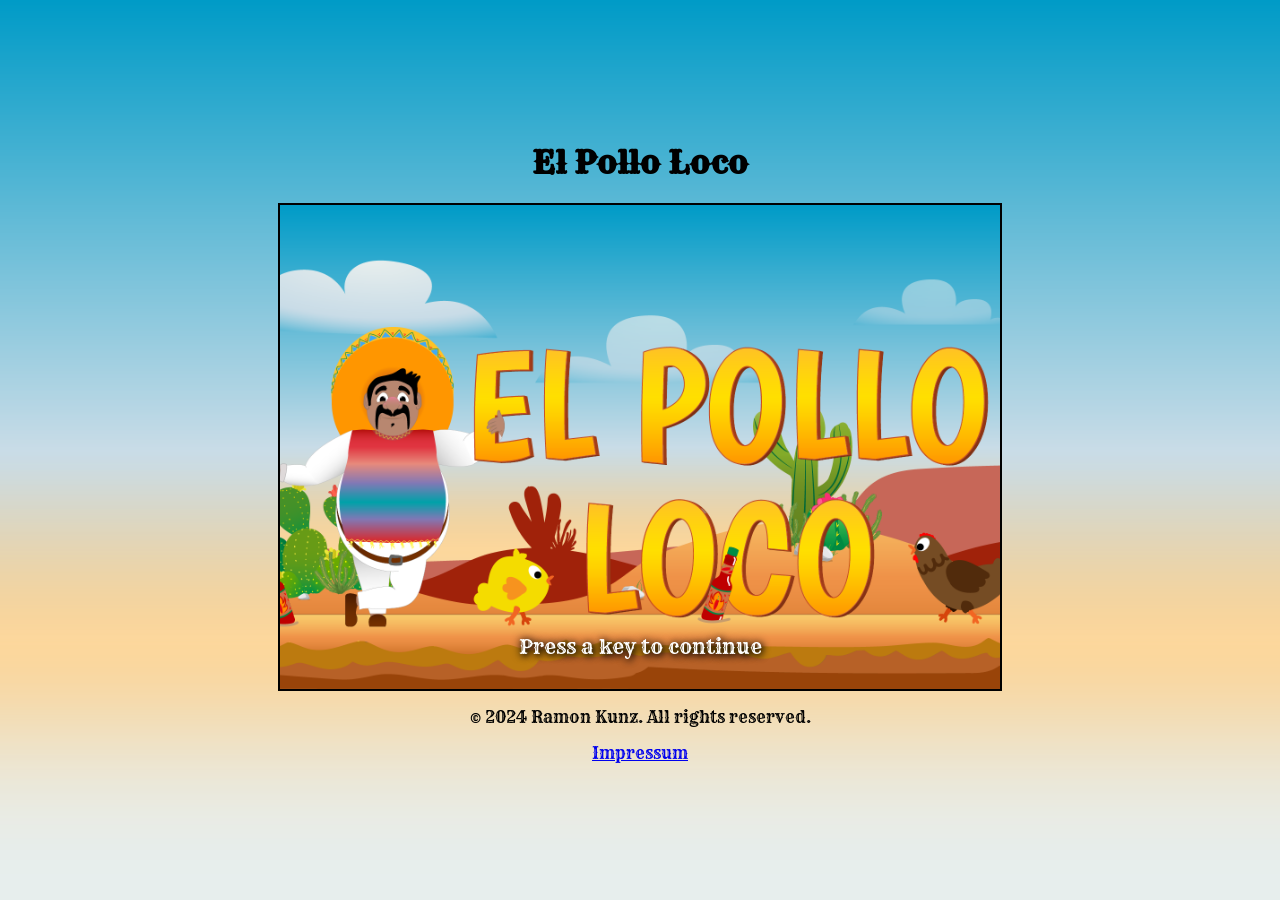
==== index.html @ d84f2b34 "Blur pause button after toggling pause Update the pause button click handler to call `this.blur()` a" ====
<!DOCTYPE html>
<html lang="en" translate="no" class="notranslate">
<head>
    <meta charset="UTF-8">
    <meta name="viewport" content="width=device-width, initial-scale=1.0">
    <meta name="google" content="notranslate">
    <link rel="stylesheet" href="./style.css">
    <link rel="icon" type="image/png" href="assets/img/6_salsa_bottle/1_salsa_bottle_on_ground.png">
    <title>El Pollo Loco</title>
</head>
<body>
    <div class="content">
        <h1>El Pollo Loco</h1>
        <div style="position: relative; display: inline-block;">
            <canvas id="gameCanvas" width="720" height="480"></canvas>
            <button id="pauseBtn" class="pause-btn" style="display:none;" onclick="togglePause(); this.blur();">⏸</button>
            <div id="pauseMenu" class="pause-menu" style="display:none;">
                <div class="pause-menu-content">
                    <h2>Pause</h2>
                    <button onclick="togglePause()">Weiter spielen</button>
                    <button onclick="returnToMainMenu()">Hauptmenü</button>
                </div>
            </div>
            <div id="introScreen" class="overlay">
                <p class="intro-text">Press a key to continue</p>
            </div>
            <div id="startScreen" class="overlay" style="display:none;" id="startScreen">
                <button class="keybindings-btn" onclick="showKeybindings()" title="Tastenbelegung">!</button>
                <button class="settings-btn" onclick="showSettings()" title="Einstellungen">⚙</button>
                <h2>Select Level</h2>
                <div class="level-button-wrapper">
                    <button onclick="startGame(1)">Level 1</button>
                    <div id="level1Badge" class="level-completed-badge" style="display:none;">✓</div>
                </div>
                <div class="level-button-wrapper">
                    <button onclick="startGame(2)">Level 2</button>
                    <div id="level2Badge" class="level-completed-badge" style="display:none;">✓</div>
                </div>
            </div>
            <div id="keybindingsModal" class="keybindings-modal" style="display:none;">
                <div class="keybindings-content">
                    <h3>Tastenbelegung</h3>
                    <table class="keybindings-table">
                        <tr><td><kbd>A</kbd></td><td>Nach links laufen</td></tr>
                        <tr><td><kbd>D</kbd></td><td>Nach rechts laufen</td></tr>
                        <tr><td><kbd>Space</kbd></td><td>Springen</td></tr>
                        <tr><td><kbd>F</kbd></td><td>Flasche werfen</td></tr>
                    </table>
                    <button class="btn-close" onclick="hideKeybindings()">Schließen</button>
                </div>
            </div>
            <div id="settingsModal" class="keybindings-modal" style="display:none;">
                <div class="keybindings-content">
                    <h3>Einstellungen</h3>
                    <div class="settings-body">
                        <label for="fullscreenCheckbox">Fullscreen</label>
                        <input type="checkbox" id="fullscreenCheckbox" onchange="toggleFullscreen()">
                        <label for="volumeSlider">Volume</label>
                        <div class="volume-slider-row">
                            <span>🔇</span>
                            <input type="range" id="volumeSlider" min="0" max="1" step="0.05" value="1" oninput="setGameVolume(this.value)">
                            <span>🔊</span>
                        </div>
                    </div>
                    <div class="settings-footer">
                        <button class="btn-close" onclick="hideSettings()">Schließen</button>
                    </div>
                </div>
            </div>
        </div>
        <footer>
            <p>© 2024 Ramon Kunz. All rights reserved.</p>
            <p><a href="legal.html">Impressum</a></p>
        </footer>
    </div>
    <div id="orientationHint" class="orientation-hint" style="display:none;">
        <div class="orientation-hint-content">
            <div class="orientation-icon">&#8635;</div>
            <p>Bitte drehe dein Gerät ins Querformat</p>
        </div>
    </div>
    <script src="./models/level.class.js"></script>
    <script src="./models/world.class.js"></script>
    <script src="./models/drawable-object.class.js"></script>
    <script src="./models/movable-object.class.js"></script>
    <script src="./models/collectable.class.js"></script>
    <script src="./models/coin.class.js"></script>
    <script src="./models/status-bar.class.js"></script>    
    <script src="./models/status-counter.class.js"></script>
    <script src="./models/mobile-button.class.js"></script>
    <script src="./models/throwable-object.class.js"></script>
    <script src="./models/creature.class.js"></script>
    <script src="./path/character-images.js"></script>
    <script src="./models/character.class.js"></script>
    <script src="./models/npc.class.js"></script>
    <script src="./models/enemy.class.js"></script>
    <script src="./path/chicken-images.js"></script>
    <script src="./models/chicken.class.js"></script>
    <script src="./path/small-chicken-images.js"></script>
    <script src="./models/small-chicken.class.js"></script>
    <script src="./path/boss-chicken-images.js"></script>
    <script src="./models/boss-chicken.class.js"></script>
    <script src="./models/cloud.class.js"></script>
    <script src="./models/background-object.class.js"></script>
    <script src="./models/structures.class.js"></script>
    <script src="./models/sky.class.js"></script>
    <script src="./levels/level1.js"></script>
    <script src="./levels/level2.js"></script>
    <script src="./models/keyboard.class.js"></script>
    <script src="./js/game.js"></script>
    <script src="./js/sound.js"></script>
</body>
</html>
---- style.css ----
@font-face {
    font-family: 'rye';
    src: url('./assets/fonts/Rye-Regular.ttf') format('truetype');
}

body {
    margin: 0;
    font-family: 'rye', Arial, sans-serif;
    background-image: url('./assets/img/5_background/layers/air.png');
    background-size: cover;
    background-position: center;
    height: 100svh;
    display: flex;
    justify-content: center;
    align-items: center;
}

.content {
    text-align: center;
}

#gameCanvas {
    background-color: #87CEEB;
    border: 2px solid black;
}

@media (max-width: 720px) {
    #gameCanvas {
        width: 100%;
        height: auto;
    }
}

@media (max-height: 480px) and (orientation: landscape) {
    #gameCanvas {
        width: auto;
        height: 100svh;
    }
}

.overlay {
    position: absolute;
    top: 0;
    left: 0;
    width: 100%;
    height: 100%;
    background: radial-gradient(circle, #f5b25c, #bd7e2d);
    color: white;
    display: flex;
    flex-direction: column;
    justify-content: center;
    align-items: center;
    z-index: 20;
    border: 2px solid black;
    box-sizing: border-box;
}

.overlay button {
    padding: 10px 20px;
    font-size: 24px;
    cursor: pointer;
    font-family: 'rye', Arial, sans-serif;
    background-color: #ffaa00;
    border: 2px solid #fff;
    border-radius: 10px;
    margin-top: 20px;
}

.overlay button:hover {
    background-color: #ffcc00;
}

.level-button-wrapper {
    display: flex;
    align-items: center;
    gap: 10px;
}

.level-completed-badge {
    width: 20px;
    height: 20px;
    background-color: #22c55e;
    border-radius: 4px;
    border: 2px solid #fff;
}

#introScreen {
    background: url('./assets/img/9_intro_outro_screens/start/startscreen_1.png') 65% center / cover no-repeat, #000;
}

.intro-text {
    position: absolute;
    bottom: 30px;
    margin: 0;
    color: white;
    font-size: 20px;
    text-shadow: 2px 2px 6px #000, 0 0 10px #000;
    animation: blink 1.2s step-start infinite;
}

@keyframes blink {
    0%, 100% { opacity: 1; }
    50% { opacity: 0; }
}

.keybindings-btn {
    position: absolute;
    top: 12px;
    left: 12px;
    width: 38px;
    height: 38px;
    padding: 0;
    font-size: 22px;
    font-weight: bold;
    margin-top: 0;
    border-radius: 50%;
    display: flex;
    justify-content: center;
    align-items: center;
}

.settings-btn {
    position: absolute;
    top: 12px;
    right: 12px;
    width: 38px;
    height: 38px;
    padding: 0;
    font-size: 22px;
    font-weight: bold;
    margin-top: 0;
    border-radius: 50%;
    display: flex;
    justify-content: center;
    align-items: center;
}

.keybindings-modal {
    position: absolute;
    top: 0;
    left: 0;
    width: 100%;
    height: 100%;
    background: rgba(0, 0, 0, 0.65);
    z-index: 30;
    display: flex;
    justify-content: center;
    align-items: center;
}

.keybindings-content {
    background: radial-gradient(circle, #f5b25c, #bd7e2d);
    border: 2px solid #fff;
    border-radius: 12px;
    padding: 24px 32px;
    text-align: center;
    color: white;
}

.keybindings-content h3 {
    margin-top: 0;
    font-size: 22px;
}

.keybindings-table {
    border-collapse: collapse;
    margin: 12px auto 20px;
    font-size: 18px;
}

.keybindings-table td {
    padding: 6px 14px;
    text-align: left;
}

.keybindings-table td:first-child {
    text-align: center;
}

kbd {
    display: inline-block;
    padding: 2px 10px;
    background: #fff;
    color: #333;
    border-radius: 6px;
    border: 2px solid #aaa;
    font-family: monospace;
    font-size: 16px;
}

.fullscreen-container {
    position: fixed;
    height: 100vh;
    width: 100vw;
}

.pause-btn {
    position: absolute;
    top: 8px;
    left: 50%;
    transform: translateX(-50%);
    z-index: 10;
    background-color: rgba(0, 0, 0, 0.5);
    color: white;
    border: 2px solid white;
    border-radius: 50%;
    width: 38px;
    height: 38px;
    font-size: 16px;
    cursor: pointer;
    padding: 0;
    font-family: Arial, sans-serif;
}

.pause-btn:hover {
    background-color: rgba(255, 170, 0, 0.8);
}

.pause-menu {
    position: absolute;
    top: 0;
    left: 0;
    width: 100%;
    height: 100%;
    background: rgba(0, 0, 0, 0.6);
    z-index: 9;
    display: flex;
    justify-content: center;
    align-items: center;
    box-sizing: border-box;
}

.pause-menu-content {
    background: radial-gradient(circle, #f5b25c, #bd7e2d);
    border: 2px solid #fff;
    border-radius: 12px;
    padding: 32px 48px;
    text-align: center;
    color: white;
    display: flex;
    flex-direction: column;
    gap: 14px;
}

.pause-menu-content h2 {
    margin: 0 0 6px;
    font-size: 28px;
    font-family: 'rye', Arial, sans-serif;
}

.pause-menu-content button {
    padding: 10px 24px;
    font-size: 20px;
    cursor: pointer;
    font-family: 'rye', Arial, sans-serif;
    background-color: #ffaa00;
    border: 2px solid #fff;
    border-radius: 10px;
    color: white;
}

.pause-menu-content button:hover {
    background-color: #ffcc00;
}

/* Fullscreen-Modus: Canvas füllt immer den gesamten Viewport →
   getBoundingClientRect() liefert zuverlässig left=0 / top=0,
   damit die Touch-Koordinaten korrekt berechnet werden. */
:fullscreen .pause-btn,
:-webkit-full-screen .pause-btn {
    position: fixed;
    z-index: 10;
}

:fullscreen .pause-menu,
:-webkit-full-screen .pause-menu {
    position: fixed;
    z-index: 9;
}

.orientation-hint {
    position: fixed;
    inset: 0;
    z-index: 1000;
    background: rgba(0, 0, 0, 0.92);
    display: flex;
    justify-content: center;
    align-items: center;
    color: white;
    font-family: 'rye', Arial, sans-serif;
}

.orientation-hint-content {
    text-align: center;
    display: flex;
    flex-direction: column;
    align-items: center;
    gap: 16px;
}

.orientation-icon {
    font-size: 72px;
    animation: rotate-hint 1.8s ease-in-out infinite;
    display: inline-block;
    line-height: 1;
}

@keyframes rotate-hint {
    0%   { transform: rotate(0deg); }
    40%  { transform: rotate(90deg); }
    60%  { transform: rotate(90deg); }
    100% { transform: rotate(0deg); }
}

.orientation-hint-content p {
    margin: 0;
    font-size: 20px;
    text-shadow: 1px 1px 4px #000;
}

:fullscreen #gameCanvas,
:-webkit-full-screen #gameCanvas {
    position: fixed;
    left: 0;
    top: 0;
    width: 100vw;
    height: 100vh;
    border: none;
    z-index: 0;
}

:fullscreen .overlay,
:-webkit-full-screen .overlay {
    position: fixed;
    left: 0;
    top: 0;
    width: 100vw;
    height: 100vh;
    z-index: 1;
    box-sizing: border-box;
    border: none;
}

:fullscreen .keybindings-modal,
:-webkit-full-screen .keybindings-modal {
    position: fixed;
    left: 0;
    top: 0;
    width: 100vw;
    height: 100vh;
    z-index: 2;
    box-sizing: border-box;
}

.settings-body {
    display: grid;
    grid-template-columns: auto 1fr;
    align-items: center;
    gap: 10px 16px;
    margin-bottom: 20px;
    text-align: left;
    font-size: 18px;
}

.volume-slider-row {
    display: flex;
    align-items: center;
    gap: 8px;
}

.volume-slider-row input[type="range"] {
    flex: 1;
    accent-color: #fff;
    cursor: pointer;
}

.settings-footer {
    text-align: center;
}

.btn-close {
    background: #c21616;
    color: white;
    border: white 2px solid;
    padding: 10px 20px;
    font-size: 16px;
    cursor: pointer;
    border-radius: 6px;
}

.btn-close:hover {
    background: #ff0000;
}
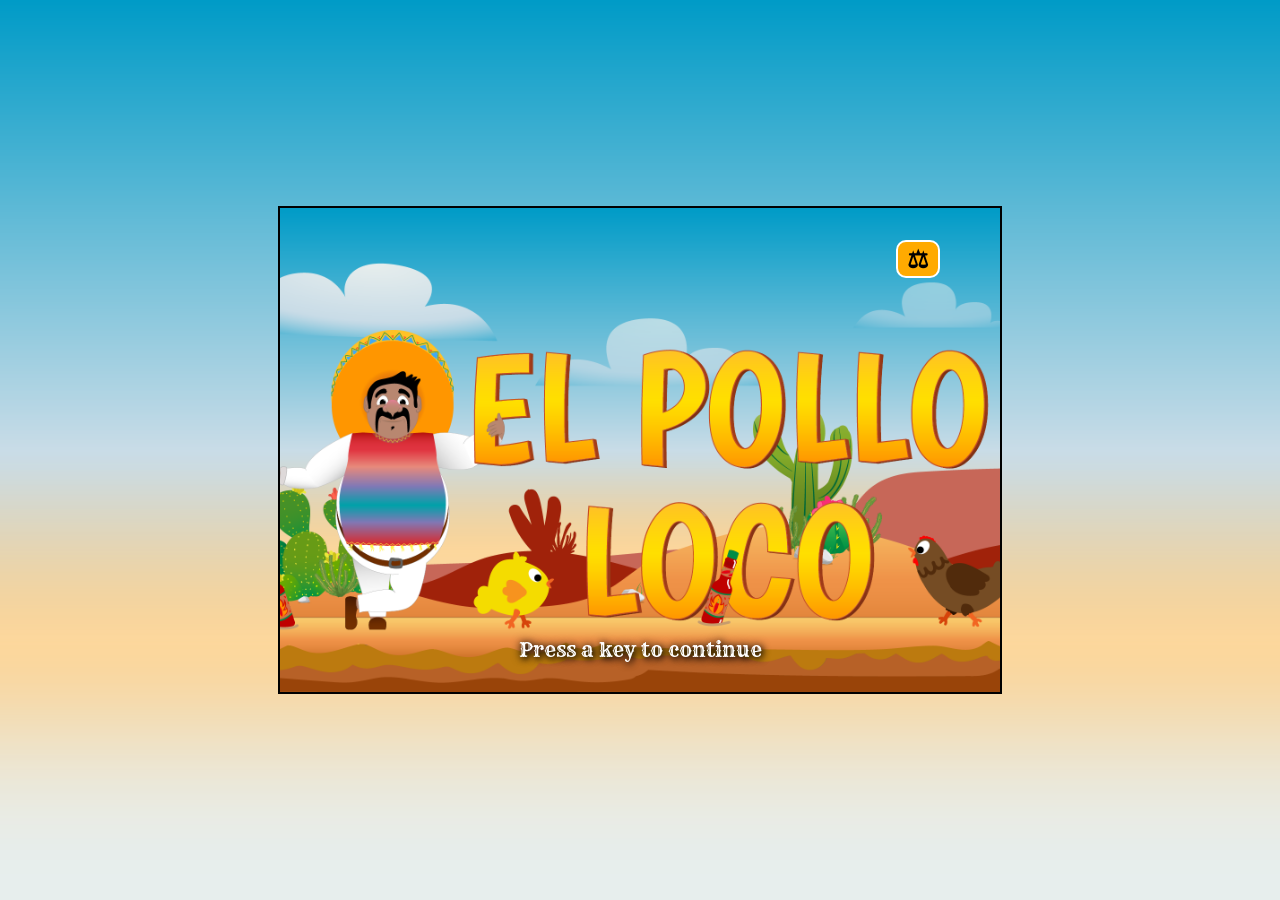
==== commit 40173d8d: "Add legal button to overlays and style it" ====
--- a/index.html
+++ b/index.html
@@ -23,10 +23,12 @@
             </div>
             <div id="introScreen" class="overlay">
                 <p class="intro-text">Press a key to continue</p>
+                <button class="legal-btn" onclick="window.location.href='legal.html'" title="Impressum">&#9878;</button>
             </div>
             <div id="startScreen" class="overlay" style="display:none;" id="startScreen">
                 <button class="keybindings-btn" onclick="showKeybindings()" title="Tastenbelegung">!</button>
                 <button class="settings-btn" onclick="showSettings()" title="Einstellungen">⚙</button>
+                <button class="legal-btn" onclick="window.location.href='legal.html'" title="Impressum">&#9878;</button>
                 <h2>Select Level</h2>
                 <div class="level-button-wrapper">
                     <button onclick="startGame(1)">Level 1</button>
@@ -55,10 +57,16 @@
                     <div class="settings-body">
                         <label for="fullscreenCheckbox">Fullscreen</label>
                         <input type="checkbox" id="fullscreenCheckbox" onchange="toggleFullscreen()">
-                        <label for="volumeSlider">Volume</label>
+                        <label for="volumeSlider">Effekte</label>
                         <div class="volume-slider-row">
                             <span>🔇</span>
                             <input type="range" id="volumeSlider" min="0" max="1" step="0.05" value="1" oninput="setGameVolume(this.value)">
+                            <span>🔊</span>
+                        </div>
+                        <label for="musicSlider">Musik</label>
+                        <div class="volume-slider-row">
+                            <span>🔇</span>
+                            <input type="range" id="musicSlider" min="0" max="1" step="0.05" value="0.3" oninput="setMusicVolume(this.value)">
                             <span>🔊</span>
                         </div>
                     </div>
@@ -68,10 +76,6 @@
                 </div>
             </div>
         </div>
-        <footer>
-            <p>© 2024 Ramon Kunz. All rights reserved.</p>
-            <p><a href="legal.html">Impressum</a></p>
-        </footer>
     </div>
     <div id="orientationHint" class="orientation-hint" style="display:none;">
         <div class="orientation-hint-content">
@@ -81,6 +85,8 @@
     </div>
     <script src="./models/level.class.js"></script>
     <script src="./models/world.class.js"></script>
+    <script src="./models/UIManager.class.js"></script>
+    <script src="./models/collision-manager.class.js"></script>
     <script src="./models/drawable-object.class.js"></script>
     <script src="./models/movable-object.class.js"></script>
     <script src="./models/collectable.class.js"></script>
@@ -89,6 +95,8 @@
     <script src="./models/status-counter.class.js"></script>
     <script src="./models/mobile-button.class.js"></script>
     <script src="./models/throwable-object.class.js"></script>
+    <script src="./models/bottle.class.js"></script>
+    <script src="./models/egg-bomb.class.js"></script>
     <script src="./models/creature.class.js"></script>
     <script src="./path/character-images.js"></script>
     <script src="./models/character.class.js"></script>
--- a/style.css
+++ b/style.css
@@ -22,6 +22,7 @@
 #gameCanvas {
     background-color: #87CEEB;
     border: 2px solid black;
+    user-select: none;
 }
 
 @media (max-width: 720px) {
@@ -135,6 +136,22 @@
     align-items: center;
 }
 
+.legal-btn {
+    position: absolute;
+    top: 12px;
+    right: 60px;
+    width: 38px;
+    height: 38px;
+    padding: 0;
+    font-size: 22px;
+    font-weight: bold;
+    margin-top: 0;
+    border-radius: 50%;
+    display: flex;
+    justify-content: center;
+    align-items: center;
+}
+
 .keybindings-modal {
     position: absolute;
     top: 0;
@@ -391,3 +408,7 @@
 .btn-close:hover {
     background: #ff0000;
 }
+
+h1 {
+    display: none;
+}
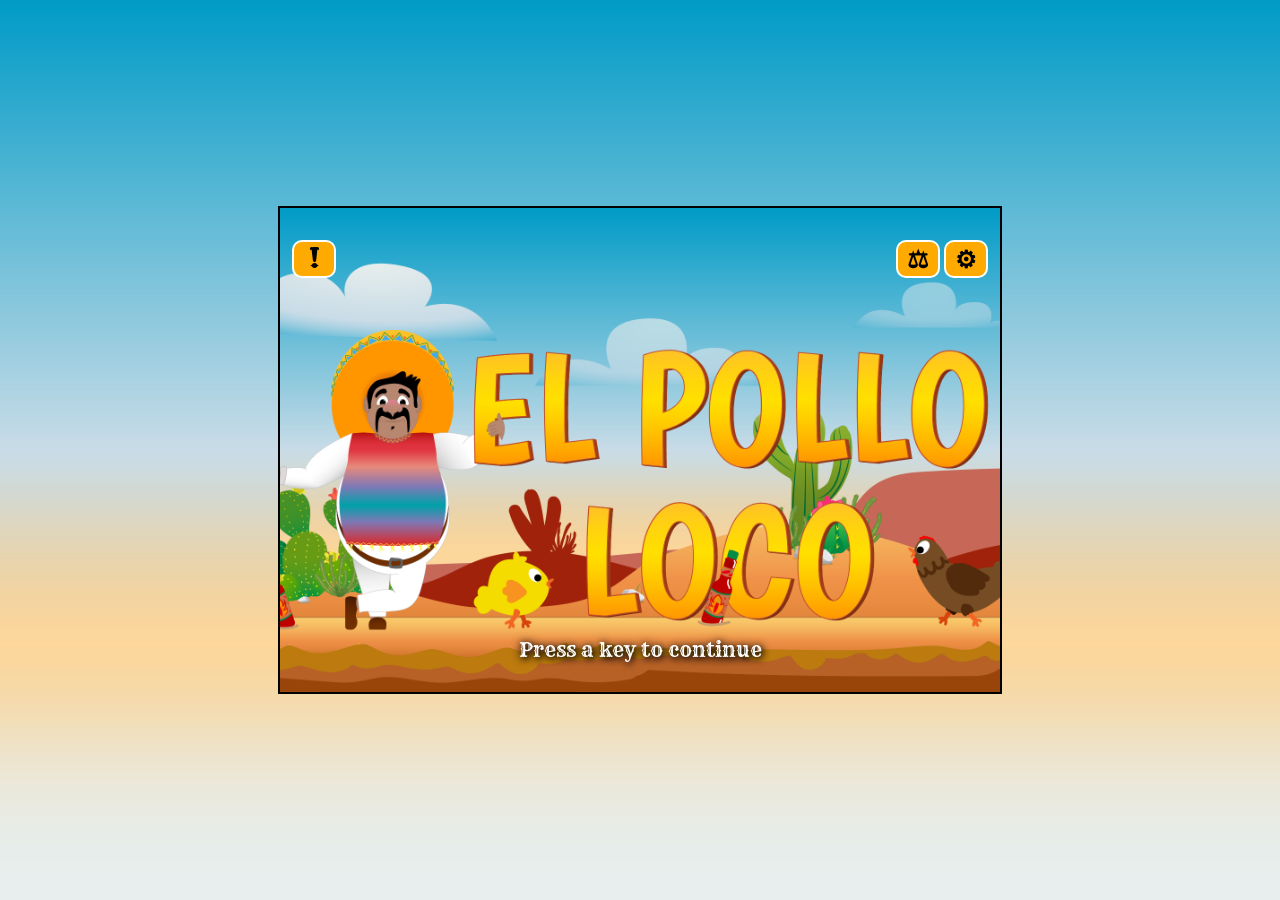
==== commit abeb3fe5: "Update UI elements and remove legal.html/css Added buttons for keybindings, settings, and legal noti" ====
--- a/index.html
+++ b/index.html
@@ -12,23 +12,30 @@
     <div class="content">
         <h1>El Pollo Loco</h1>
         <div style="position: relative; display: inline-block;">
-            <canvas id="gameCanvas" width="720" height="480"></canvas>
+            <canvas id="gameCanvas" width="720" height="480">
+                <p>Your browser does not support the canvas element.</p>
+            </canvas>
             <button id="pauseBtn" class="pause-btn" style="display:none;" onclick="togglePause(); this.blur();">⏸</button>
             <div id="pauseMenu" class="pause-menu" style="display:none;">
                 <div class="pause-menu-content">
                     <h2>Pause</h2>
-                    <button onclick="togglePause()">Weiter spielen</button>
-                    <button onclick="returnToMainMenu()">Hauptmenü</button>
+                    <button class="keybindings-btn" onclick="showMenu('keybindingsModal')" title="Keybindings">!</button>
+                    <button class="settings-btn" onclick="showMenu('settingsModal')" title="Settings">⚙</button>
+                    <button class="legal-btn" onclick="showMenu('legalModal')" title="legal notice">&#9878;</button>
+                    <button onclick="togglePause()">Resume</button>
+                    <button onclick="returnToMainMenu()">Main Menu</button>
                 </div>
             </div>
             <div id="introScreen" class="overlay">
                 <p class="intro-text">Press a key to continue</p>
-                <button class="legal-btn" onclick="window.location.href='legal.html'" title="Impressum">&#9878;</button>
+                <button class="keybindings-btn" onclick="showMenu('keybindingsModal')" title="Keybindings">!</button>
+                <button class="settings-btn" onclick="showMenu('settingsModal')" title="Settings">⚙</button>
+                <button class="legal-btn" onclick="showMenu('legalModal')" title="legal notice">&#9878;</button>
             </div>
             <div id="startScreen" class="overlay" style="display:none;" id="startScreen">
-                <button class="keybindings-btn" onclick="showKeybindings()" title="Tastenbelegung">!</button>
-                <button class="settings-btn" onclick="showSettings()" title="Einstellungen">⚙</button>
-                <button class="legal-btn" onclick="window.location.href='legal.html'" title="Impressum">&#9878;</button>
+                <button class="keybindings-btn" onclick="showMenu('keybindingsModal')" title="Keybindings">!</button>
+                <button class="settings-btn" onclick="showMenu('settingsModal')" title="Settings">⚙</button>
+                <button class="legal-btn" onclick="showMenu('legalModal')" title="legal notice">&#9878;</button>
                 <h2>Select Level</h2>
                 <div class="level-button-wrapper">
                     <button onclick="startGame(1)">Level 1</button>
@@ -41,29 +48,29 @@
             </div>
             <div id="keybindingsModal" class="keybindings-modal" style="display:none;">
                 <div class="keybindings-content">
-                    <h3>Tastenbelegung</h3>
+                    <h3>Keybindings</h3>
                     <table class="keybindings-table">
-                        <tr><td><kbd>A</kbd></td><td>Nach links laufen</td></tr>
-                        <tr><td><kbd>D</kbd></td><td>Nach rechts laufen</td></tr>
-                        <tr><td><kbd>Space</kbd></td><td>Springen</td></tr>
-                        <tr><td><kbd>F</kbd></td><td>Flasche werfen</td></tr>
+                        <tr><td><kbd>A</kbd></td><td>Move left</td></tr>
+                        <tr><td><kbd>D</kbd></td><td>Move right</td></tr>
+                        <tr><td><kbd>Space</kbd></td><td>Jump</td></tr>
+                        <tr><td><kbd>F</kbd></td><td>Throw bottle</td></tr>
                     </table>
-                    <button class="btn-close" onclick="hideKeybindings()">Schließen</button>
+                    <button class="btn-close" onclick="hideMenu('keybindingsModal')">Close</button>
                 </div>
             </div>
             <div id="settingsModal" class="keybindings-modal" style="display:none;">
                 <div class="keybindings-content">
-                    <h3>Einstellungen</h3>
+                    <h3>Settings</h3>
                     <div class="settings-body">
                         <label for="fullscreenCheckbox">Fullscreen</label>
                         <input type="checkbox" id="fullscreenCheckbox" onchange="toggleFullscreen()">
-                        <label for="volumeSlider">Effekte</label>
+                        <label for="volumeSlider">Effects</label>
                         <div class="volume-slider-row">
                             <span>🔇</span>
                             <input type="range" id="volumeSlider" min="0" max="1" step="0.05" value="1" oninput="setGameVolume(this.value)">
                             <span>🔊</span>
                         </div>
-                        <label for="musicSlider">Musik</label>
+                        <label for="musicSlider">Music</label>
                         <div class="volume-slider-row">
                             <span>🔇</span>
                             <input type="range" id="musicSlider" min="0" max="1" step="0.05" value="0.3" oninput="setMusicVolume(this.value)">
@@ -71,8 +78,24 @@
                         </div>
                     </div>
                     <div class="settings-footer">
-                        <button class="btn-close" onclick="hideSettings()">Schließen</button>
+                        <button class="btn-close" onclick="hideMenu('settingsModal')">Close</button>
                     </div>
+                </div>
+            </div>
+            <div id="legalModal" class="keybindings-modal" style="display:none;">
+                <div class="keybindings-content">
+                    <h3>Legal Notice</h3>
+                    <p>El Pollo Loco is a project created by Ramon Kunz and is not affiliated with any official game or company. All assets used in this project are for educational purposes only.</p>
+                    <p>Contact: <a href="mailto:ram.kunz99@gmail.com">ram.kunz99@gmail.com</a></p>
+                    <p>Address:
+                        <br>Ramon Kunz
+                        <br>Mattenweg 28
+                        <br>6252 Dagmersellen
+                        <br>Switzerland
+                    </p>
+                    <p>Source code: <a href="https://github.com/KKLP110098678/El_Pollo_Loco" target="_blank">GitHub</a></p>
+                    <p>© 2026 Ramon Kunz. All rights reserved.</p>
+                    <button class="btn-close" onclick="hideMenu('legalModal')">Close</button>
                 </div>
             </div>
         </div>
@@ -80,7 +103,7 @@
     <div id="orientationHint" class="orientation-hint" style="display:none;">
         <div class="orientation-hint-content">
             <div class="orientation-icon">&#8635;</div>
-            <p>Bitte drehe dein Gerät ins Querformat</p>
+            <p>Please rotate your device to landscape mode</p>
         </div>
     </div>
     <script src="./models/level.class.js"></script>
